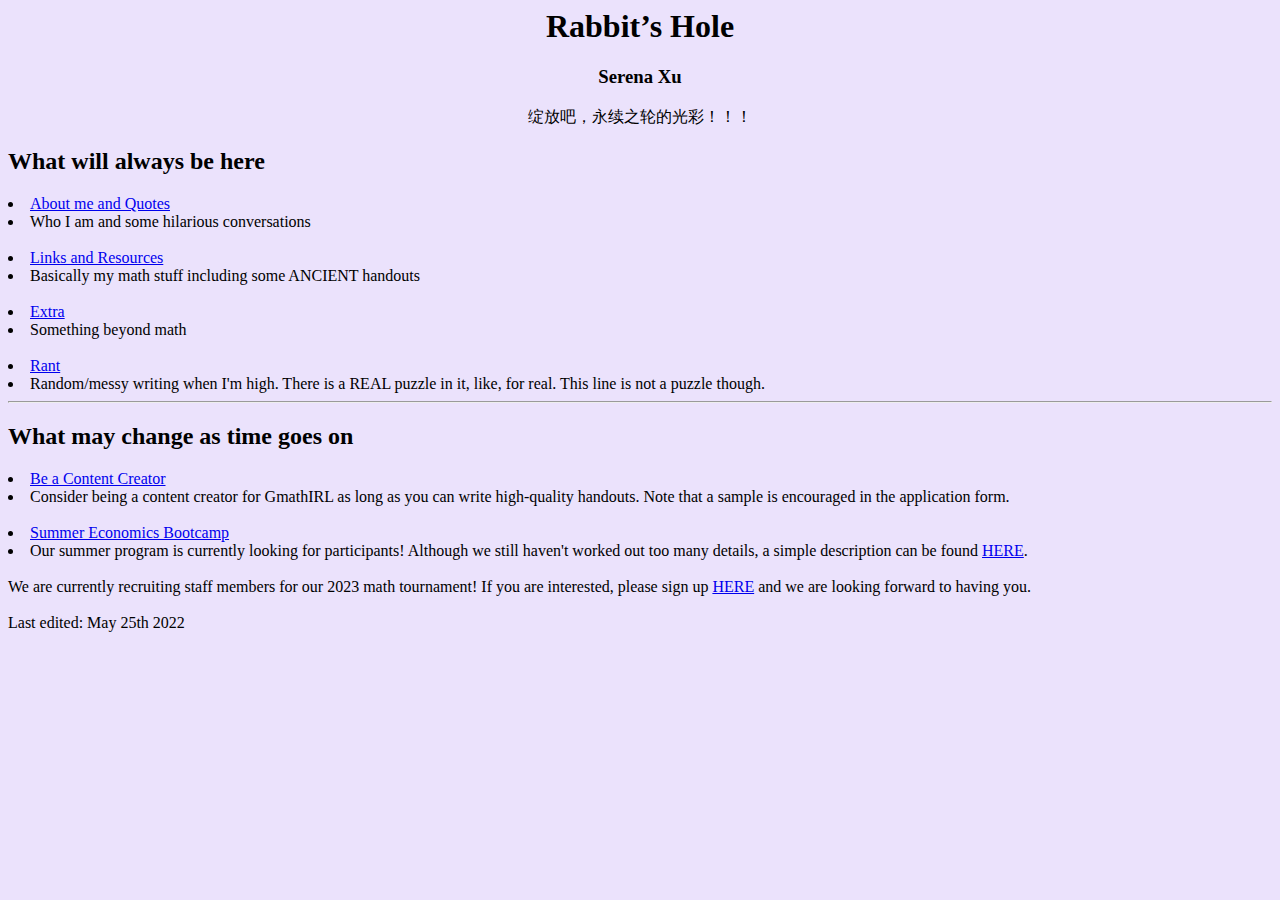
==== index.html @ e0dc4126 "Update index.html" ====
<html>
<style>
	div {
		margin-left: 50px;
		margin-right: 50px;
		margin-top: 60px;
		margin-bottom: 60px;
	}
</style>
<body style="background-color:#ebe2fc;"><font face = "Optima">
	<center><h1>Rabbit’s Hole</h1></center>
	<center><h3>Serena Xu</h3></center>
<center>绽放吧，永续之轮的光彩！！！</center>
<h2>What will always be here</h2>
<li><a href="About me.html">About me and Quotes</a></li>
<li>Who I am and some hilarious conversations</li>
<br>
<li><a href="Links and Resources.html">Links and Resources</a></li>
<li>Basically my math stuff including some ANCIENT handouts</li>
<br>
<li><a href="Extra.html">Extra</a></li>
<li>Something beyond math</li>
<br>
<li><a href="Blog.html">Rant</a></li>
<li>Random/messy writing when I'm high. There is a REAL puzzle in it, like, for real. This line is not a puzzle though.</li>
<hr />
<h2>What may change as time goes on</h2>
<li><a href="https://docs.google.com/forms/d/1hobEu1jOV_jujGrWR2w1cSNlWqN68SIoNtNUnK7mZTA/edit">Be a Content Creator</a>
<li>Consider being a content creator for GmathIRL as long as you can write high-quality handouts. Note that a sample is encouraged in the application form.
<br>
<br>
<li><a href="https://docs.google.com/forms/d/1xfC0gmNEgE4s5G0Wpr5f_E6YMYIymMTNfz8byRkcLho/edit">Summer Economics Bootcamp</a>
<li>Our summer program is currently looking for participants! Although we still haven't worked out too many details, a simple description can be found <a 
href="https://docs.google.com/document/d/1DW4CsdeO4nNbE1_8rdQeDCaZ6Etj7YbZYL0mOK8obQs/edit?usp=sharing">HERE</a>.
<br>
<br>
We are currently recruiting staff members for our 2023 math tournament! If you are interested, please sign up <a href="https://docs.google.com/forms/d/1BsuDSMsaZKcoyzkegs9XHVptjbXHbM0_GImYvAd8_hc/edit?usp=forms_home&ths=true">
	HERE</a> and we are looking forward to having you.
<br>
<br>
Last edited: May 25th 2022 
	</body>
</html>
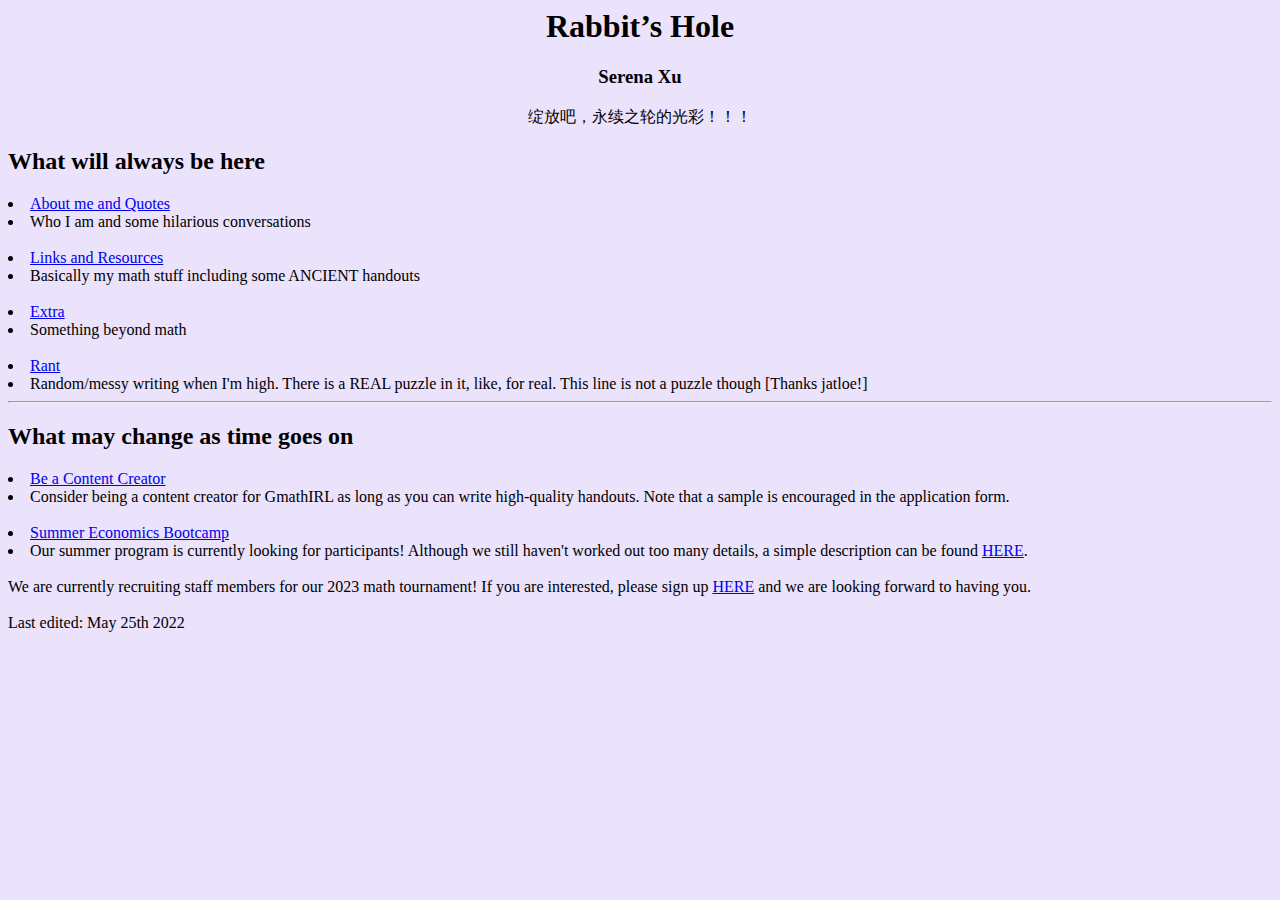
==== commit 0a0c9f95: "Update index.html" ====
--- a/index.html
+++ b/index.html
@@ -22,7 +22,7 @@
 <li>Something beyond math</li>
 <br>
 <li><a href="Blog.html">Rant</a></li>
-<li>Random/messy writing when I'm high. There is a REAL puzzle in it, like, for real. This line is not a puzzle though.</li>
+<li>Random/messy writing when I'm high. There is a REAL puzzle in it, like, for real. This line is not a puzzle though [Thanks jatloe!]</li>
 <hr />
 <h2>What may change as time goes on</h2>
 <li><a href="https://docs.google.com/forms/d/1hobEu1jOV_jujGrWR2w1cSNlWqN68SIoNtNUnK7mZTA/edit">Be a Content Creator</a>
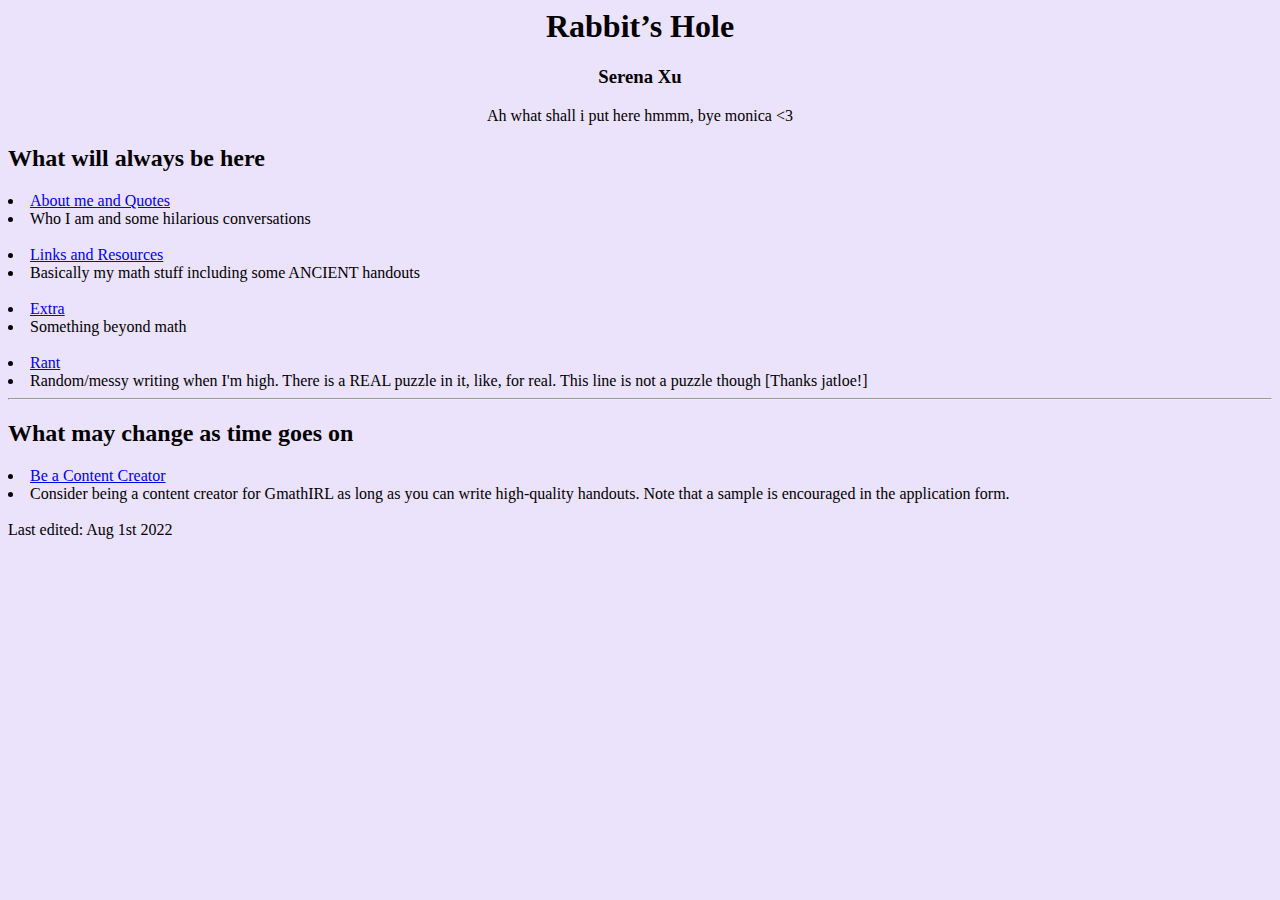
==== commit 1d5341db: "Update index.html" ====
--- a/index.html
+++ b/index.html
@@ -10,7 +10,7 @@
 <body style="background-color:#ebe2fc;"><font face = "Optima">
 	<center><h1>Rabbit’s Hole</h1></center>
 	<center><h3>Serena Xu</h3></center>
-<center>绽放吧，永续之轮的光彩！！！</center>
+<center>Ah what shall i put here hmmm, bye monica <3</center>
 <h2>What will always be here</h2>
 <li><a href="About me.html">About me and Quotes</a></li>
 <li>Who I am and some hilarious conversations</li>
@@ -29,16 +29,7 @@
 <li>Consider being a content creator for GmathIRL as long as you can write high-quality handouts. Note that a sample is encouraged in the application form.
 <br>
 <br>
-<li><a href="https://docs.google.com/forms/d/1xfC0gmNEgE4s5G0Wpr5f_E6YMYIymMTNfz8byRkcLho/edit">Summer Economics Bootcamp</a>
-<li>Our summer program is currently looking for participants! Although we still haven't worked out too many details, a simple description can be found <a 
-href="https://docs.google.com/document/d/1DW4CsdeO4nNbE1_8rdQeDCaZ6Etj7YbZYL0mOK8obQs/edit?usp=sharing">HERE</a>.
-<br>
-<br>
-We are currently recruiting staff members for our 2023 math tournament! If you are interested, please sign up <a href="https://docs.google.com/forms/d/1BsuDSMsaZKcoyzkegs9XHVptjbXHbM0_GImYvAd8_hc/edit?usp=forms_home&ths=true">
-	HERE</a> and we are looking forward to having you.
-<br>
-<br>
-Last edited: May 25th 2022 
+Last edited: Aug 1st 2022 
 	</body>
 </html>
 
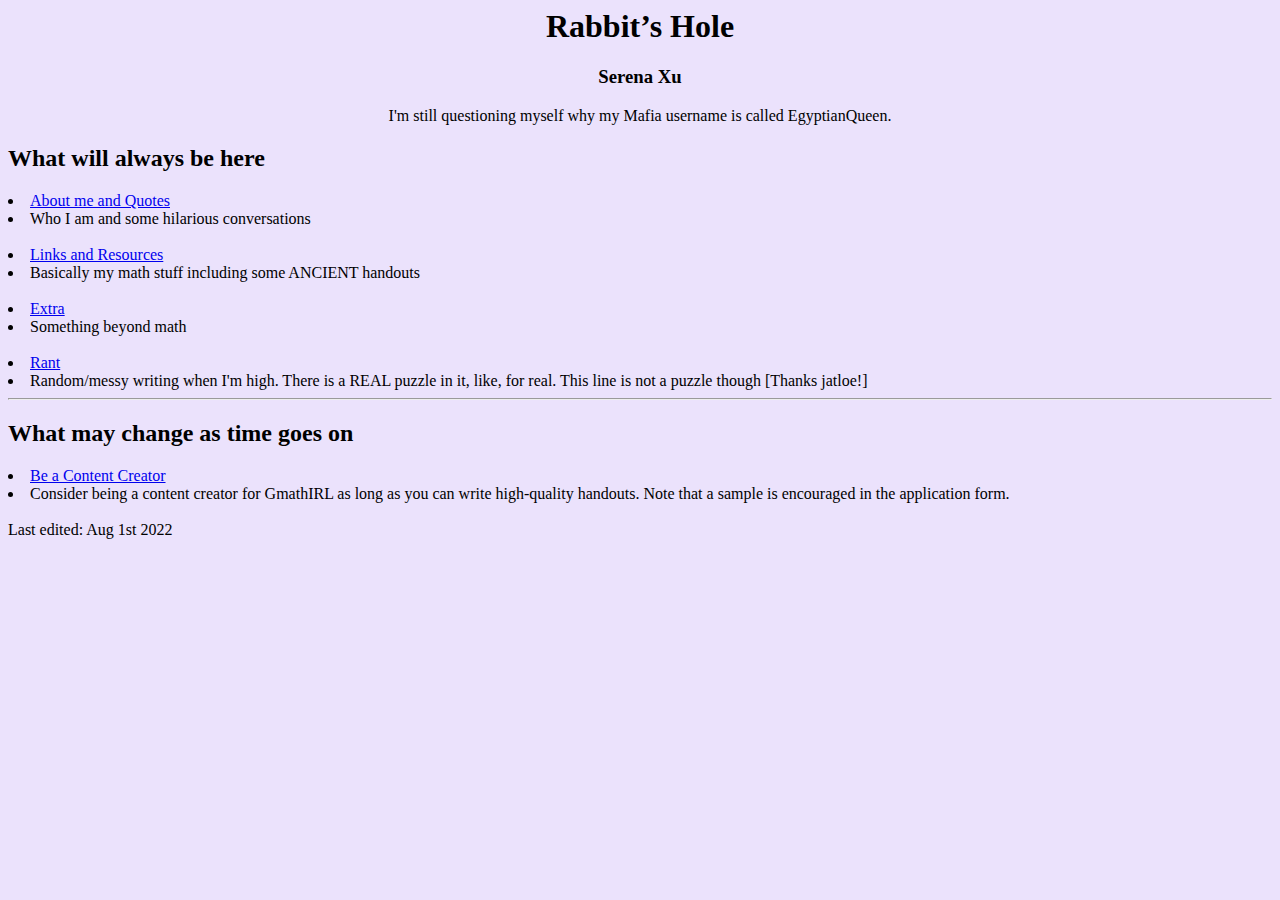
==== commit 104423d8: "Update index.html" ====
--- a/index.html
+++ b/index.html
@@ -10,7 +10,7 @@
 <body style="background-color:#ebe2fc;"><font face = "Optima">
 	<center><h1>Rabbit’s Hole</h1></center>
 	<center><h3>Serena Xu</h3></center>
-<center>Ah what shall i put here hmmm, bye monica <3</center>
+<center>I'm still questioning myself why my Mafia username is called EgyptianQueen.</center>
 <h2>What will always be here</h2>
 <li><a href="About me.html">About me and Quotes</a></li>
 <li>Who I am and some hilarious conversations</li>
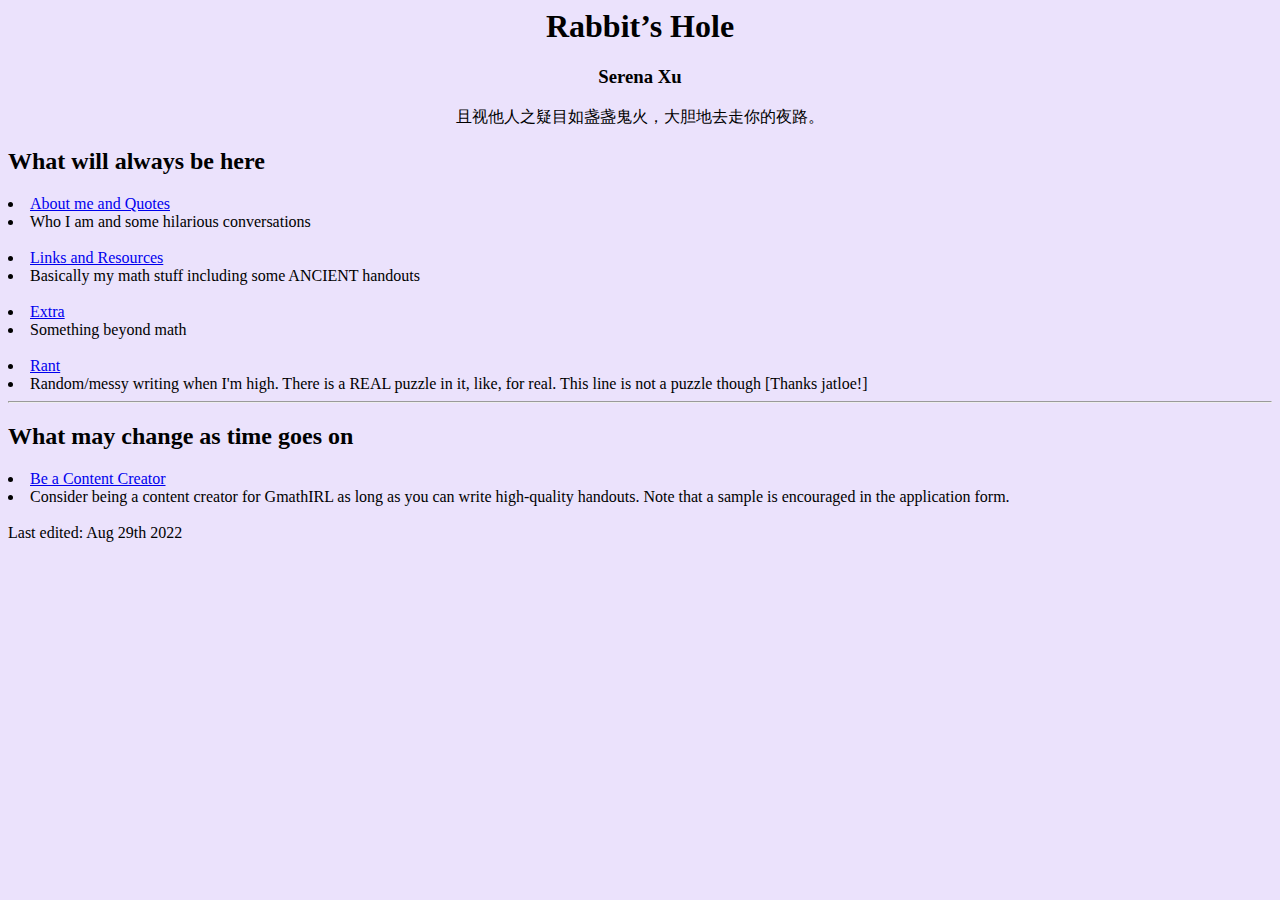
==== commit 0c65e281: "Update index.html" ====
--- a/index.html
+++ b/index.html
@@ -10,7 +10,7 @@
 <body style="background-color:#ebe2fc;"><font face = "Optima">
 	<center><h1>Rabbit’s Hole</h1></center>
 	<center><h3>Serena Xu</h3></center>
-<center>I'm still questioning myself why my Mafia username is called EgyptianQueen.</center>
+<center>且视他人之疑目如盏盏鬼火，大胆地去走你的夜路。</center>
 <h2>What will always be here</h2>
 <li><a href="About me.html">About me and Quotes</a></li>
 <li>Who I am and some hilarious conversations</li>
@@ -29,7 +29,7 @@
 <li>Consider being a content creator for GmathIRL as long as you can write high-quality handouts. Note that a sample is encouraged in the application form.
 <br>
 <br>
-Last edited: Aug 1st 2022 
+Last edited: Aug 29th 2022 
 	</body>
 </html>
 
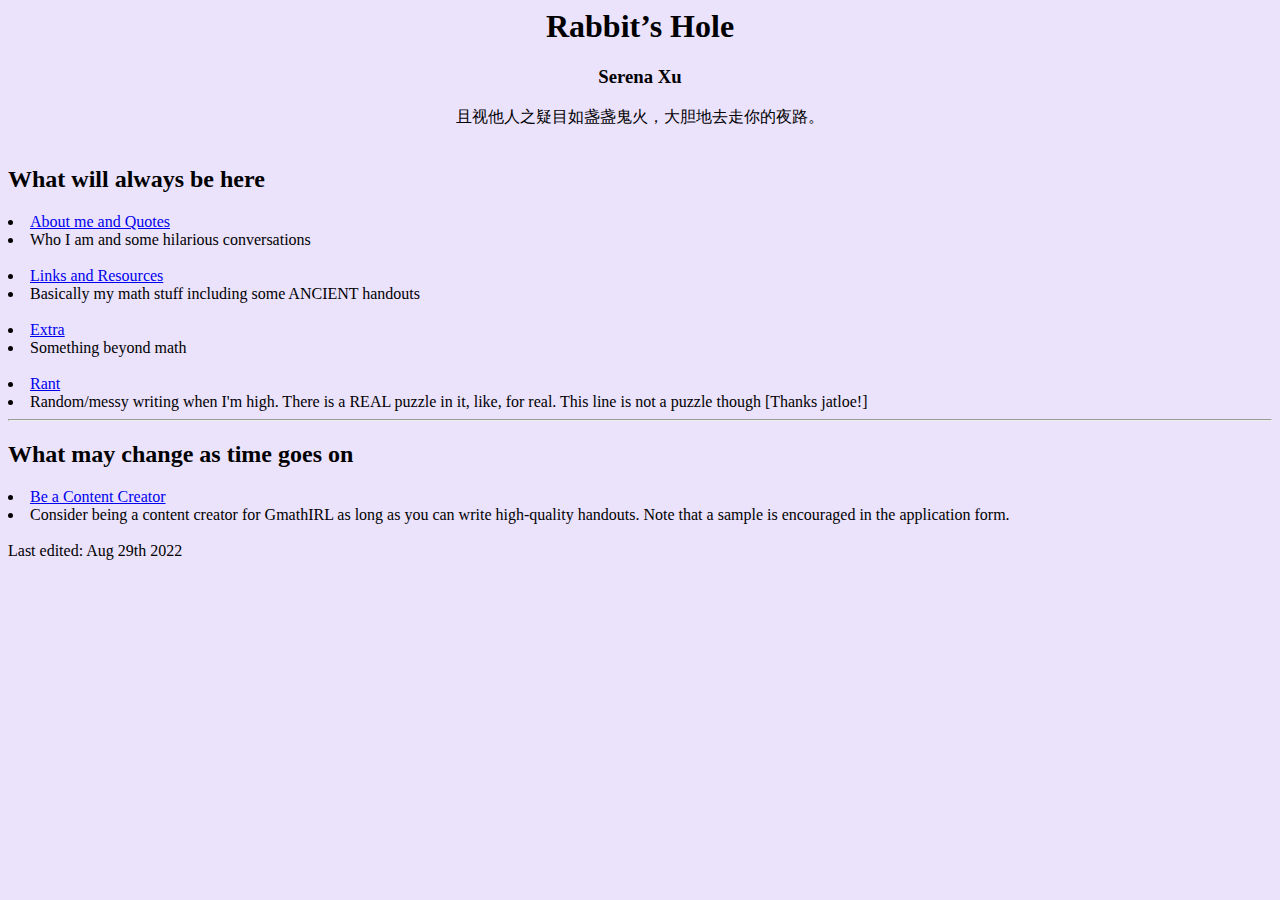
==== commit d4e6bfce: "Update index.html" ====
--- a/index.html
+++ b/index.html
@@ -11,6 +11,7 @@
 	<center><h1>Rabbit’s Hole</h1></center>
 	<center><h3>Serena Xu</h3></center>
 <center>且视他人之疑目如盏盏鬼火，大胆地去走你的夜路。</center>
+<br>
 <h2>What will always be here</h2>
 <li><a href="About me.html">About me and Quotes</a></li>
 <li>Who I am and some hilarious conversations</li>
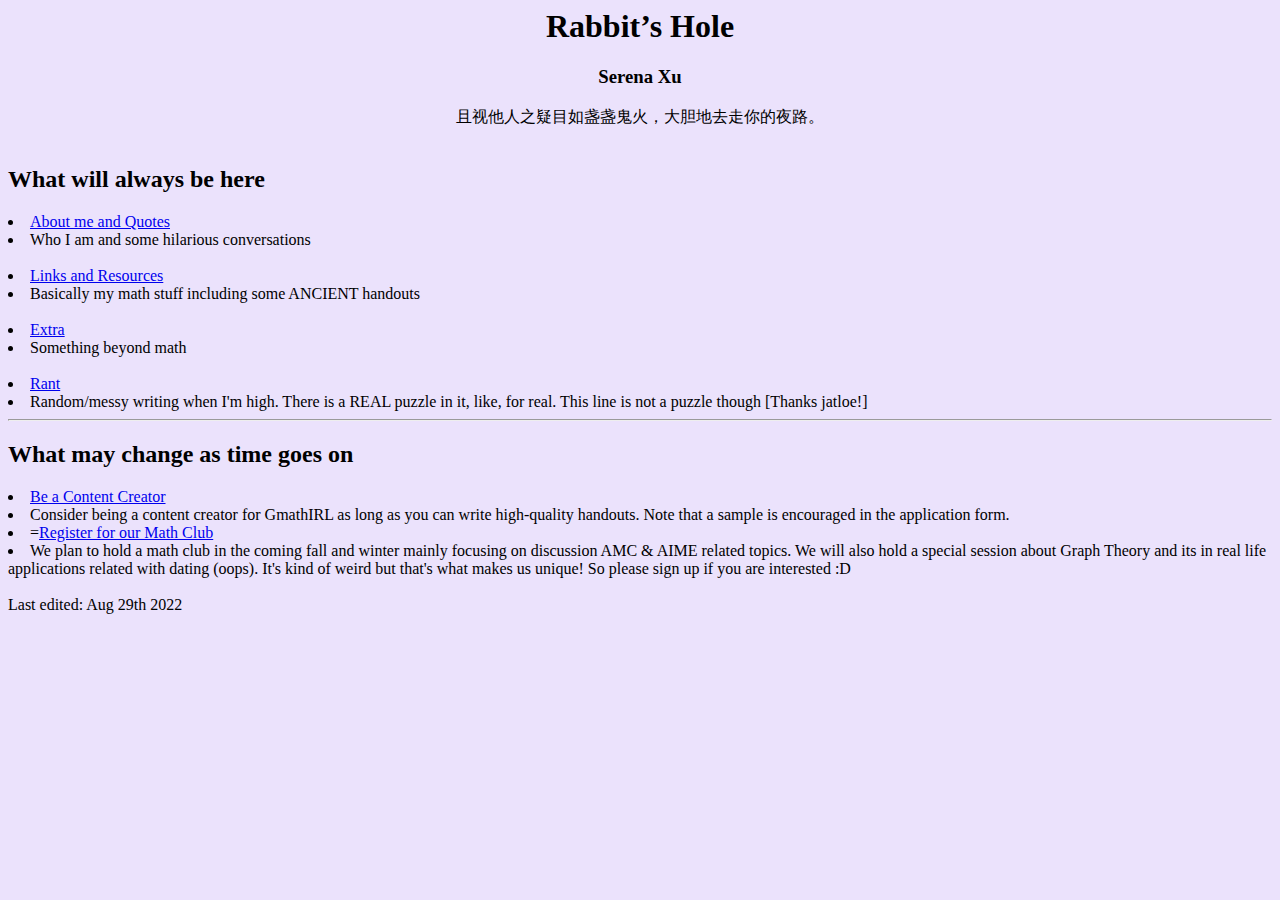
==== commit 087b4f05: "Update index.html" ====
--- a/index.html
+++ b/index.html
@@ -29,6 +29,11 @@
 <li><a href="https://docs.google.com/forms/d/1hobEu1jOV_jujGrWR2w1cSNlWqN68SIoNtNUnK7mZTA/edit">Be a Content Creator</a>
 <li>Consider being a content creator for GmathIRL as long as you can write high-quality handouts. Note that a sample is encouraged in the application form.
 <br>
+<li>=<a href="https://forms.gle/nsFm9PQ1fV5XreLu9">Register for our Math Club</a>
+<li>We plan to hold a math club in the coming fall and winter mainly focusing on discussion AMC & AIME related topics. We will also hold a special session about 
+	Graph Theory and its in real life applications related with dating (oops). It's kind of weird but that's what makes us unique! So please sign up if
+	you are interested :D
+<br>
 <br>
 Last edited: Aug 29th 2022 
 	</body>
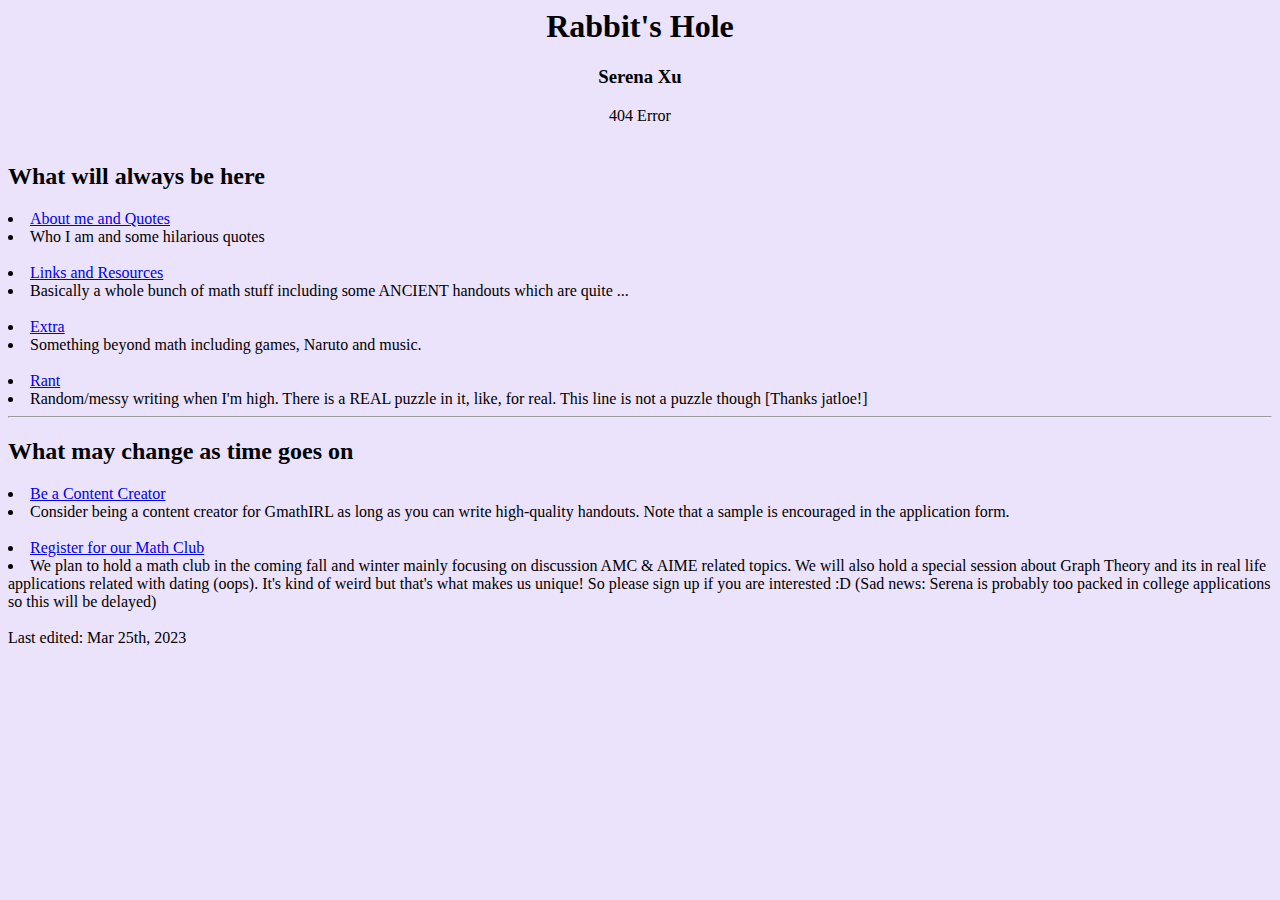
==== commit 03c92d2d: "Update index.html" ====
--- a/index.html
+++ b/index.html
@@ -8,19 +8,19 @@
 	}
 </style>
 <body style="background-color:#ebe2fc;"><font face = "Optima">
-	<center><h1>Rabbit’s Hole</h1></center>
+	<center><h1>Rabbit's Hole</h1></center>
 	<center><h3>Serena Xu</h3></center>
-<center>且视他人之疑目如盏盏鬼火，大胆地去走你的夜路。</center>
+<center>404 Error</center>
 <br>
 <h2>What will always be here</h2>
 <li><a href="About me.html">About me and Quotes</a></li>
-<li>Who I am and some hilarious conversations</li>
+<li>Who I am and some hilarious quotes</li>
 <br>
 <li><a href="Links and Resources.html">Links and Resources</a></li>
-<li>Basically my math stuff including some ANCIENT handouts</li>
+<li>Basically a whole bunch of math stuff including some ANCIENT handouts which are quite ...</li>
 <br>
 <li><a href="Extra.html">Extra</a></li>
-<li>Something beyond math</li>
+<li>Something beyond math including games, Naruto and music.</li>
 <br>
 <li><a href="Blog.html">Rant</a></li>
 <li>Random/messy writing when I'm high. There is a REAL puzzle in it, like, for real. This line is not a puzzle though [Thanks jatloe!]</li>
@@ -29,13 +29,14 @@
 <li><a href="https://docs.google.com/forms/d/1hobEu1jOV_jujGrWR2w1cSNlWqN68SIoNtNUnK7mZTA/edit">Be a Content Creator</a>
 <li>Consider being a content creator for GmathIRL as long as you can write high-quality handouts. Note that a sample is encouraged in the application form.
 <br>
-<li>=<a href="https://forms.gle/nsFm9PQ1fV5XreLu9">Register for our Math Club</a>
+<br>
+<li><a href="https://forms.gle/nsFm9PQ1fV5XreLu9">Register for our Math Club</a>
 <li>We plan to hold a math club in the coming fall and winter mainly focusing on discussion AMC & AIME related topics. We will also hold a special session about 
 	Graph Theory and its in real life applications related with dating (oops). It's kind of weird but that's what makes us unique! So please sign up if
-	you are interested :D
+	you are interested :D (Sad news: Serena is probably too packed in college applications so this will be delayed)
 <br>
 <br>
-Last edited: Aug 29th 2022 
+Last edited: Mar 25th, 2023
 	</body>
 </html>
 
